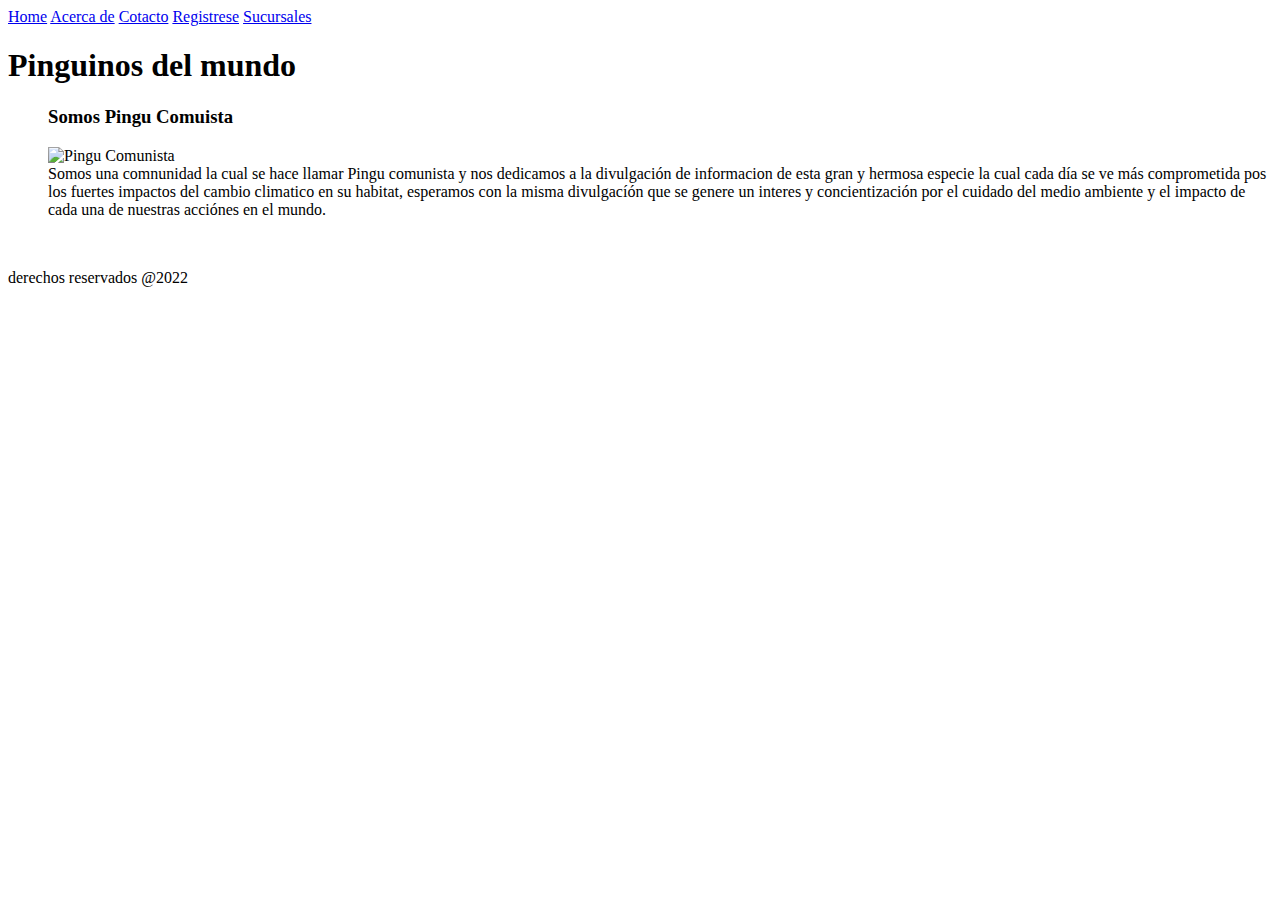
==== Acerca de.html @ f29512dc "I try some basic" ====
<!DOCTYPE html>
<html lang="en">
<head>
    <meta charset="UTF-8">
    <meta http-equiv="X-UA-Compatible" content="IE=edge">
    <meta name="viewport" content="width=device-width, initial-scale=1.0">
    <link rel="stylesheet"href="C:\Codo a codo\Pinguinos del mundo\Estilos pinguinos del mundo\Pinguinos del mundo.css">
    <title></title>
</head>
<body>
    <header>
        <nav>
            <a class="nav" href="index.html">Home</a>
            <a class="nav" href="Acerca de.html">Acerca de</a>
            <a class="nav" href="Contacto.html">Cotacto</a>
            <a class="nav" href="Registrese.html">Registrese</a>
            <a class="nav" href="Sucursales.html">Sucursales</a>
        </nav>
        <h1>Pinguinos del mundo</h1>
        </header>
            <menu>
                <h3>Somos Pingu Comuista</h3>
                <img src="C:\Codo a codo\Pinguinos del mundo\Imagenes pinguinos del mundo\Pingu comunista.jpeg" alt="Pingu Comunista" width="600">
                
                <br> Somos una comnunidad la cual se hace llamar Pingu comunista y nos dedicamos a la divulgación de informacion de esta gran y hermosa especie la cual cada día se ve más comprometida pos los fuertes impactos del cambio climatico en su habitat, esperamos con la misma divulgacíón que se genere un interes y concientización por el cuidado del medio ambiente y el impacto de cada una de nuestras acciónes en el mundo.<br>
                </menu>
                <footer>
                    <br>
                    <p>derechos reservados @2022</p>
                    <br>
                </footer>
        </body>
        </html>
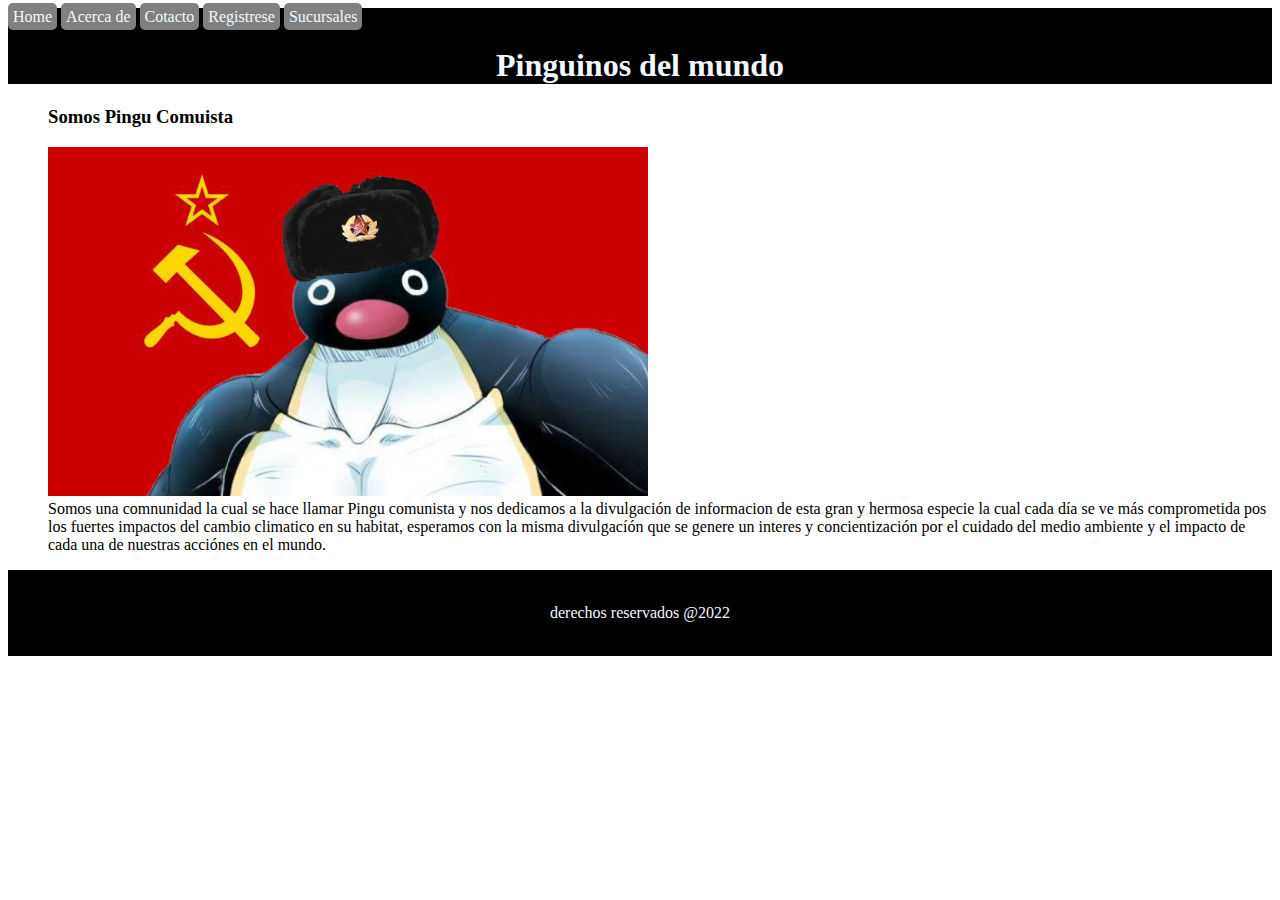
==== commit caf6340c: "Add files via upload" ====
--- a/Acerca de.html
+++ b/Acerca de.html
@@ -4,7 +4,7 @@
     <meta charset="UTF-8">
     <meta http-equiv="X-UA-Compatible" content="IE=edge">
     <meta name="viewport" content="width=device-width, initial-scale=1.0">
-    <link rel="stylesheet"href="C:\Codo a codo\Pinguinos del mundo\Estilos pinguinos del mundo\Pinguinos del mundo.css">
+    <link rel="stylesheet"href="Pinguinos del mundo.css">
     <title></title>
 </head>
 <body>
@@ -20,7 +20,7 @@
         </header>
             <menu>
                 <h3>Somos Pingu Comuista</h3>
-                <img src="C:\Codo a codo\Pinguinos del mundo\Imagenes pinguinos del mundo\Pingu comunista.jpeg" alt="Pingu Comunista" width="600">
+                <img src="Pingu comunista.jpeg" alt="Pingu Comunista" width="600">
                 
                 <br> Somos una comnunidad la cual se hace llamar Pingu comunista y nos dedicamos a la divulgación de informacion de esta gran y hermosa especie la cual cada día se ve más comprometida pos los fuertes impactos del cambio climatico en su habitat, esperamos con la misma divulgacíón que se genere un interes y concientización por el cuidado del medio ambiente y el impacto de cada una de nuestras acciónes en el mundo.<br>
                 </menu>
--- a/Pinguinos del mundo.css
+++ b/Pinguinos del mundo.css
@@ -0,0 +1,19 @@
+h1{
+    text-align:center;
+}
+header{
+    background-color: black;
+    color: aliceblue;
+}
+.nav{
+    background-color: grey;
+    color: aliceblue;
+    text-decoration: none;
+    padding: 5px;
+    border-radius: 5px;
+}
+footer{
+    text-align: center;
+    background-color: black;
+    color: aliceblue;
+}
